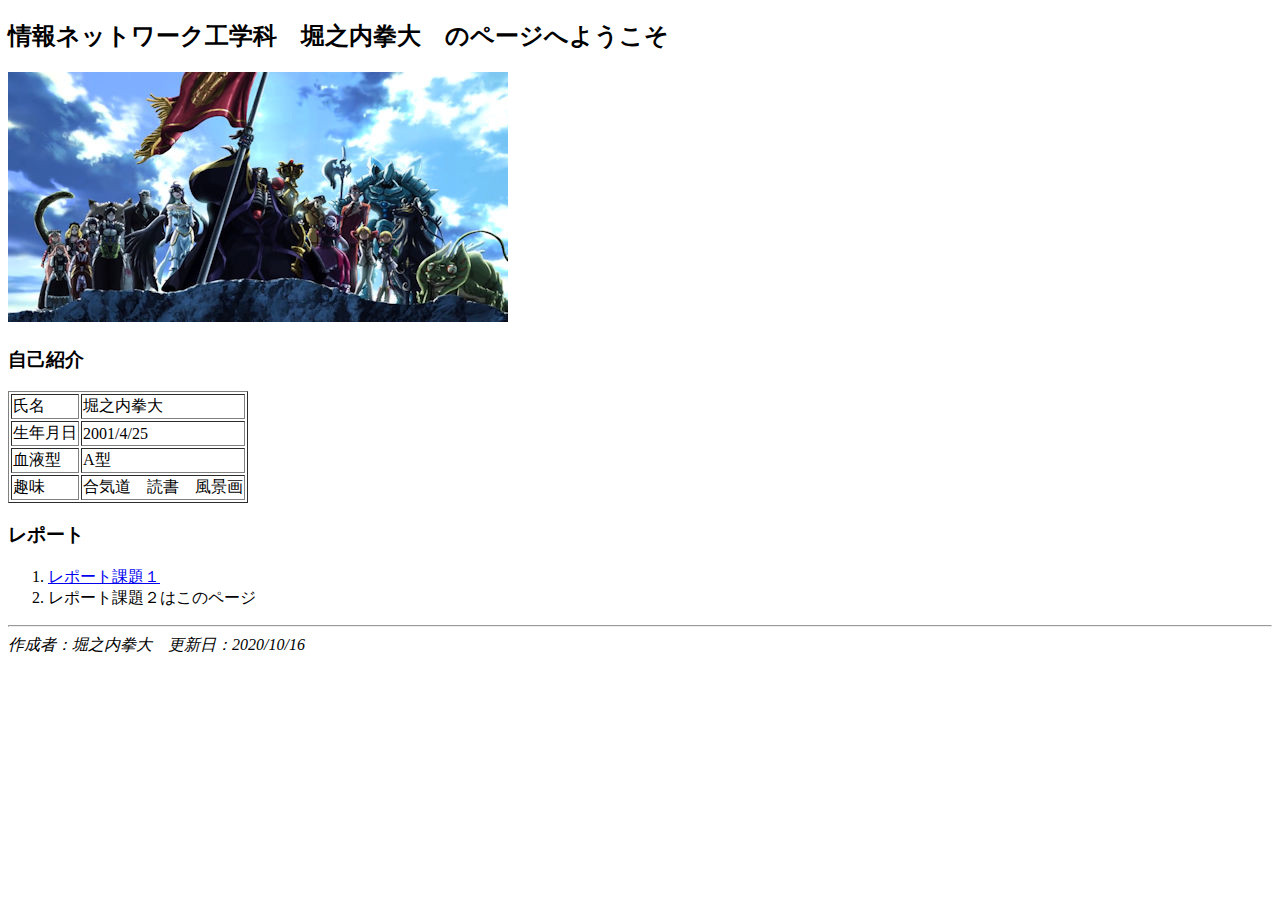
==== index.html @ 73545c04 "課題二" ====
<!--　コメントかけるよ　-->
<!doctype html>
<html><!--html開始-->
    <head>
        <meta charset="utf-8"><!--文字化けを防ぐ-->
        <title>トップページ（課題２）</title>
    </head>
    <body>
        <h2>情報ネットワーク工学科　堀之内拳大　のページへようこそ</h2>
        <p>
         <img src="images/03.jpg"alt"">
　　    </p>
       <h3>自己紹介</h3>
          <table border = "1">
              <tr> <td>氏名</td><td>堀之内拳大</td></tr>
              <tr> <td>生年月日</td><td>2001/4/25</td></tr>
              <tr> <td>血液型</td><td>A型</td></tr>
              <tr> <td>趣味</td><td>合気道　読書　風景画</td></tr>
          </table>
        <h3>レポート</h3>
         <ol>
             <li><a href="https://e204146hk.github.io/kadai1.html">レポート課題１</a></li>
            <li>レポート課題２はこのページ</li>
        </ol>
         <!--水平線-->
        <hr>
        <address>作成者：堀之内拳大　更新日：2020/10/16</address>
        
        </body>
</html><!--html終了-->
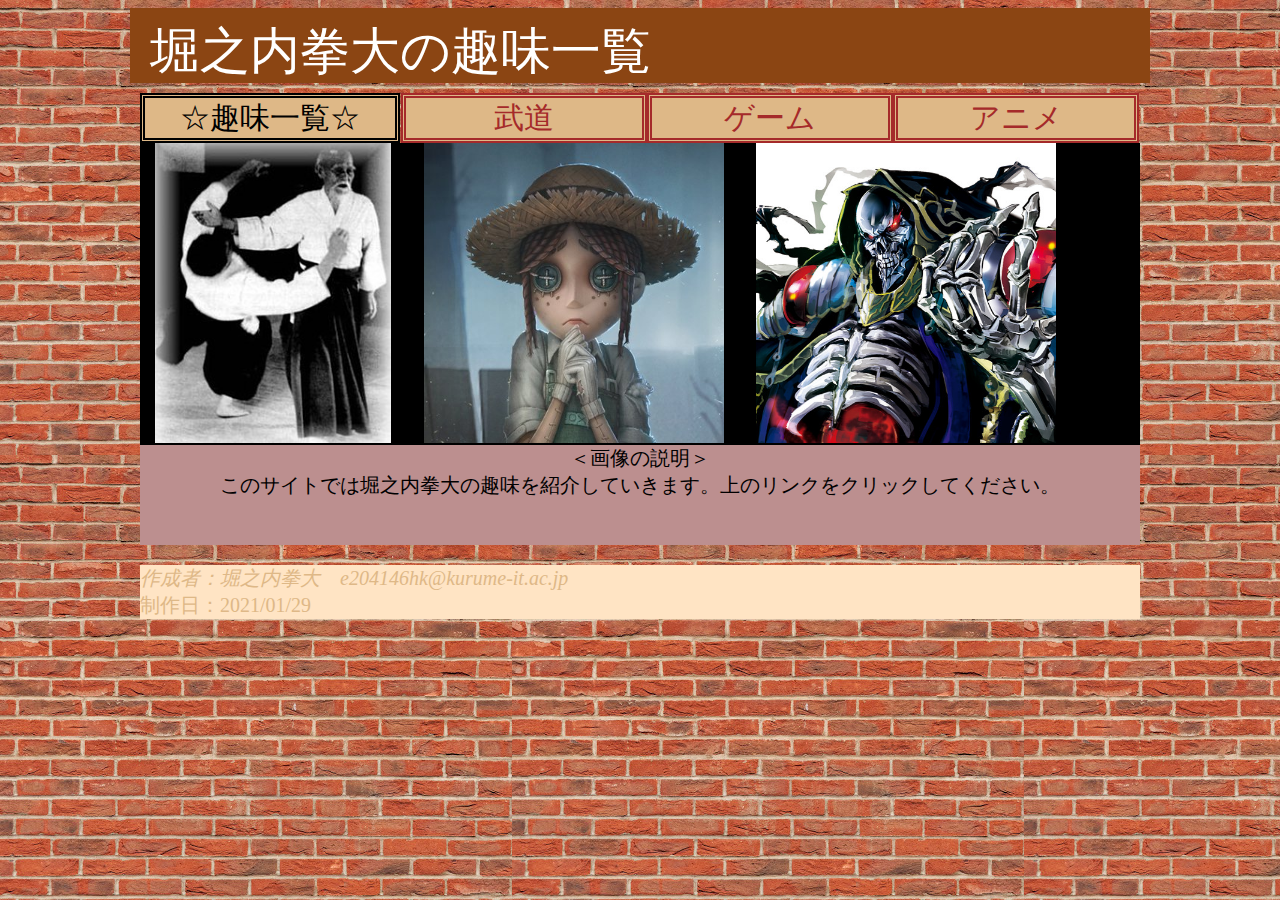
==== commit bcbec83d: "index/" ====
--- a/index.html
+++ b/index.html
@@ -1,30 +1,68 @@
-<!--　コメントかけるよ　-->
 <!doctype html>
-<html><!--html開始-->
+<html>
     <head>
-        <meta charset="utf-8"><!--文字化けを防ぐ-->
-        <title>トップページ（課題２）</title>
+        <meta charset="utf-8">
+        <title>最終課題</title>
+        <link rel="stylesheet"type="text/css"href="css/index.css">
+                
     </head>
-    <body>
-        <h2>情報ネットワーク工学科　堀之内拳大　のページへようこそ</h2>
-        <p>
-         <img src="images/03.jpg"alt"">
-　　    </p>
-       <h3>自己紹介</h3>
-          <table border = "1">
-              <tr> <td>氏名</td><td>堀之内拳大</td></tr>
-              <tr> <td>生年月日</td><td>2001/4/25</td></tr>
-              <tr> <td>血液型</td><td>A型</td></tr>
-              <tr> <td>趣味</td><td>合気道　読書　風景画</td></tr>
-          </table>
-        <h3>レポート</h3>
-         <ol>
-             <li><a href="https://e204146hk.github.io/kadai1.html">レポート課題１</a></li>
-            <li>レポート課題２はこのページ</li>
-        </ol>
-         <!--水平線-->
-        <hr>
-        <address>作成者：堀之内拳大　更新日：2020/10/16</address>
+    <body style="background-image:url(images/01.jpg)">
         
-        </body>
-</html><!--html終了-->+        
+        
+        <div class="title">
+            堀之内拳大の趣味一覧
+        </div>
+        
+       
+        
+         <div class="menu">
+            
+             <span class="menuitems">
+                  ☆趣味一覧☆
+             </span>
+             <span class="menuitem">
+                武道
+             </span>
+             <span class="menuitem">
+                ゲーム
+             </span>
+             <span class="menuitem">
+                アニメ
+             </span>
+            
+          </div>
+       
+        
+         
+        
+        <div class="images">
+            <span class="image1">
+            <img src="images/02.jpg"alt""width="200"height="300">
+            </span>
+            
+             <span class="image1">
+           <img src="images/03.jpg"alt""width="200"height="300">
+            </span>
+            
+             <span class="image1">
+            <img src="images/04.jpeg"alt""width="200"height="300">
+            </span>
+            
+        </div>
+        
+    
+         <div class="article">
+          ＜画像の説明＞
+        <br>
+            このサイトでは堀之内拳大の趣味を紹介していきます。上のリンクをクリックしてください。
+        </div>
+        
+        <div class="footer">
+        <address>作成者：堀之内拳大　e204146hk@kurume-it.ac.jp</address>
+        制作日：2021/01/29
+        </div>
+         
+        
+　　</body>    
+</html>--- a/css/index.css
+++ b/css/index.css
@@ -0,0 +1,104 @@
+
+div.title{
+    color: white;
+   margin: auto;
+    width: 1000px;
+    height: 65px;
+    background-color: saddlebrown;
+    
+    text-align: left;
+    font-size: 50px;
+    font-family:"Impact";
+    margin-bottom:10px;
+    padding: 10px 0px 0px 20px;
+}
+
+div.menu{
+     margin: auto;
+    font-size: 0;
+    width: 1000px;
+}
+
+span.menuitems{
+    text-align: center;
+    margin-right: 1px;
+    color: black;
+    display: inline-block;
+    vertical-align: top;
+    width: 250px;
+    height: 40px;
+    background-color: burlywood;
+    font-size: 30px;
+    font-family:"Impact";
+    border: 5px double black;
+}
+
+
+
+span.menuitem{
+     text-align: center;
+    color: brown;
+    display: inline-block;
+   vertical-align: top;
+    width: 236px;
+    height: 40px;
+    background-color: burlywood;
+    font-size: 30px;
+    font-family:"Impact";
+    border: 5px double brown;
+}
+
+div.images{
+background-color: black;
+    margin: auto;
+    
+     font-size: 10px;
+    width: 1000px;
+    
+}
+
+span.image1{
+    display: inline-block;
+    margin: 0px 15px;
+   
+    
+}
+
+
+
+
+div.article{
+    margin: auto;
+    width: 1000px;
+    height: 100px;
+    background-color: rosybrown;
+    text-align: center;
+    font-size: 20px;
+    font-family:"Impact";
+}
+
+
+
+div.footer{
+    vertical-align: bottom;
+     margin: auto;
+    width: 1000px;
+    color: burlywood;
+    background-color:bisque;
+    text-align: left;
+    font-size: 20px;
+    font-family:"Impact";
+    margin-top: 20px; 
+}
+
+
+
+
+
+
+
+
+
+
+
+
